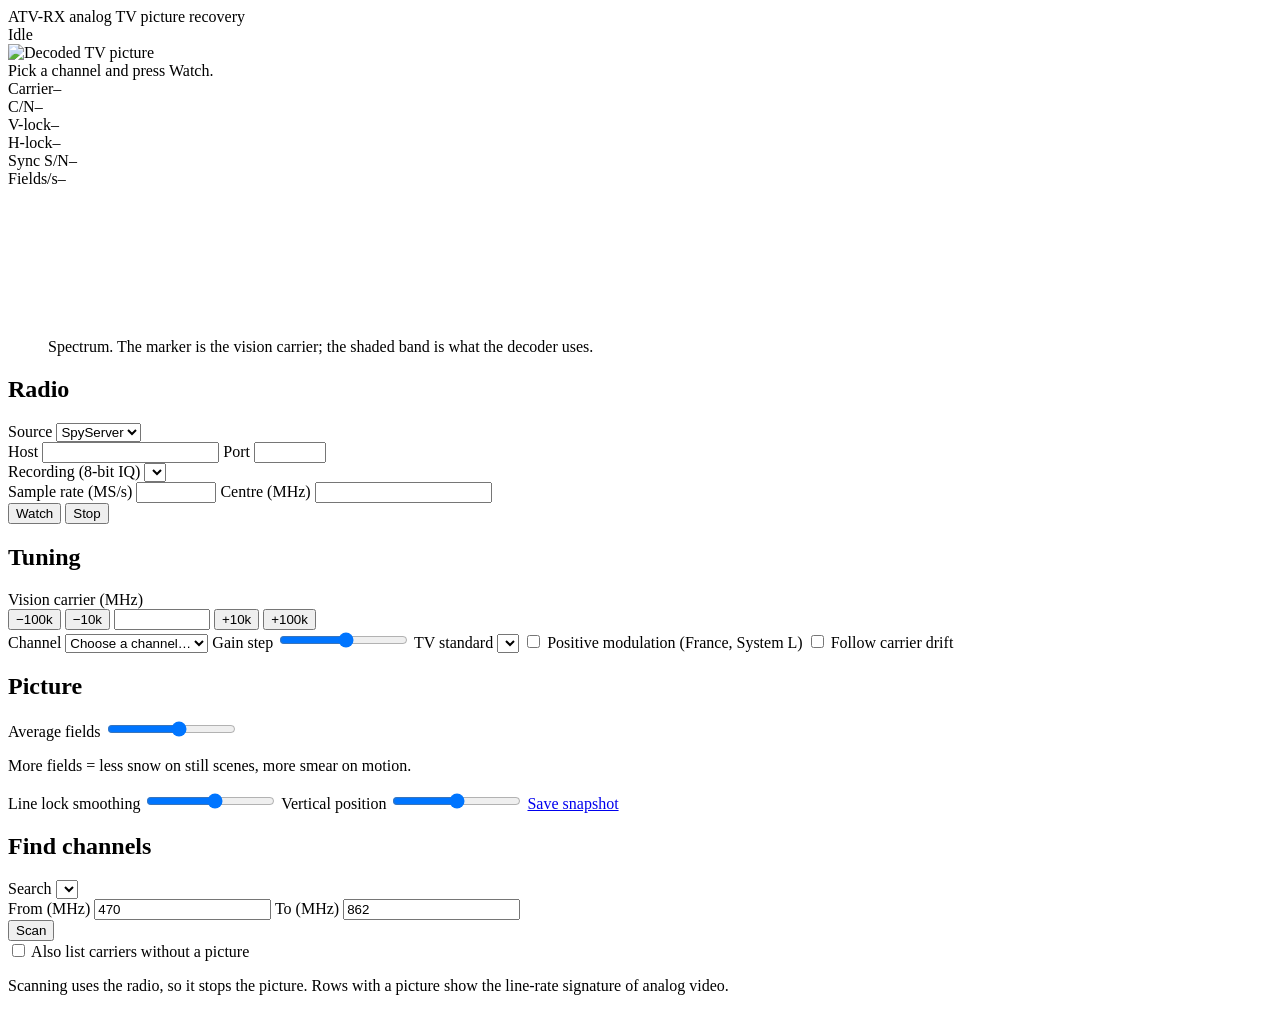
==== atvrx/static/index.html @ e66b1bf8 "ATV-RX: recover analog TV pictures from SpyServer, rtl_tcp or IQ recordings Web app that demodulates" ====
<!doctype html>
<html lang="en">
<head>
<meta charset="utf-8">
<meta name="viewport" content="width=device-width, initial-scale=1">
<title>ATV-RX</title>
<link rel="icon" href="data:image/svg+xml,%3Csvg xmlns='http://www.w3.org/2000/svg' viewBox='0 0 16 16'%3E%3Crect x='1' y='3' width='14' height='10' rx='2' fill='%23c9772b'/%3E%3Crect x='3' y='5' width='10' height='6' fill='%23111'/%3E%3C/svg%3E">
<link rel="stylesheet" href="/static/style.css">
</head>
<body>
<header class="top">
  <div class="brand">
    <span class="name">ATV-RX</span>
    <span class="sub">analog TV picture recovery</span>
  </div>
  <div class="status">
    <span id="pill" class="pill" data-state="idle">Idle</span>
    <span id="device" class="device"></span>
  </div>
</header>

<main class="layout">
  <section class="viewer" aria-label="Picture">
    <div class="screen">
      <img id="picture" alt="Decoded TV picture" width="640" height="480">
      <div id="overlay" class="overlay">Pick a channel and press Watch.</div>
    </div>
    <div class="readouts" aria-label="Signal">
      <div><span class="k">Carrier</span><span id="r-carrier" class="v">–</span></div>
      <div><span class="k">C/N</span><span id="r-cnr" class="v">–</span></div>
      <div><span class="k">V-lock</span><span id="r-vlock" class="v">–</span></div>
      <div><span class="k">H-lock</span><span id="r-hlock" class="v">–</span></div>
      <div><span class="k">Sync S/N</span><span id="r-snr" class="v">–</span></div>
      <div><span class="k">Fields/s</span><span id="r-rate" class="v">–</span></div>
    </div>
    <figure class="spectrum">
      <canvas id="spectrum" height="130" aria-label="Spectrum around the tuned frequency"></canvas>
      <figcaption>Spectrum. The marker is the vision carrier; the shaded band is what the decoder uses.</figcaption>
    </figure>
    <p id="message" class="message" role="status"></p>
  </section>

  <aside class="controls">
    <form id="radio" class="panel" autocomplete="off">
      <h2>Radio</h2>
      <label>Source
        <select id="source" name="source">
          <option value="spyserver">SpyServer</option>
          <option value="rtltcp">rtl_tcp</option>
          <option value="file">Recording</option>
        </select>
      </label>
      <div class="row net">
        <label class="grow">Host <input id="host" name="host" type="text" inputmode="url" spellcheck="false"></label>
        <label class="port">Port <input id="port" name="port" type="number" min="1" max="65535"></label>
      </div>
      <div class="file">
        <label>Recording (8-bit IQ)
          <select id="file" name="file"></select>
        </label>
        <div class="row">
          <label class="grow">Sample rate (MS/s) <input id="file_rate" name="file_rate" type="number" step="0.001" min="0.25" max="20"></label>
          <label class="grow">Centre (MHz) <input id="file_center_mhz" name="file_center_mhz" type="number" step="0.001"></label>
        </div>
      </div>
      <div class="row buttons">
        <button type="submit" id="watch" class="primary">Watch</button>
        <button type="button" id="stop">Stop</button>
      </div>
    </form>

    <section class="panel" aria-labelledby="h-tune">
      <h2 id="h-tune">Tuning</h2>
      <label>Vision carrier (MHz)
        <div class="freq">
          <button type="button" class="nudge" data-step="-0.1" aria-label="Down 100 kHz">−100k</button>
          <button type="button" class="nudge" data-step="-0.01" aria-label="Down 10 kHz">−10k</button>
          <input id="freq_mhz" name="freq_mhz" type="number" step="0.001" min="1" max="6000">
          <button type="button" class="nudge" data-step="0.01" aria-label="Up 10 kHz">+10k</button>
          <button type="button" class="nudge" data-step="0.1" aria-label="Up 100 kHz">+100k</button>
        </div>
      </label>
      <label>Channel
        <select id="channel"><option value="">Choose a channel…</option></select>
      </label>
      <label>Gain step <output id="gain-out" for="gain"></output>
        <input id="gain" name="gain" type="range" min="0" max="29" step="1">
      </label>
      <label>TV standard
        <select id="standard" name="standard"></select>
      </label>
      <label class="check"><input id="positive" name="positive" type="checkbox"> Positive modulation (France, System L)</label>
      <label class="check"><input id="afc" name="afc" type="checkbox"> Follow carrier drift</label>
    </section>

    <section class="panel" aria-labelledby="h-pic">
      <h2 id="h-pic">Picture</h2>
      <label>Average fields <output id="average-out" for="average"></output>
        <input id="average" name="average" type="range" min="1" max="8" step="1">
      </label>
      <p class="hint">More fields = less snow on still scenes, more smear on motion.</p>
      <label>Line lock smoothing <output id="h_smooth-out" for="h_smooth"></output>
        <input id="h_smooth" name="h_smooth" type="range" min="1" max="31" step="2">
      </label>
      <label>Vertical position <output id="v_shift-out" for="v_shift"></output>
        <input id="v_shift" name="v_shift" type="range" min="-20" max="20" step="1">
      </label>
      <a id="snapshot" class="button" href="/api/snapshot.png" download="atvrx-snapshot.png">Save snapshot</a>
    </section>

    <section class="panel" aria-labelledby="h-scan">
      <h2 id="h-scan">Find channels</h2>
      <label>Search
        <select id="plan"></select>
      </label>
      <div class="row range">
        <label class="grow">From (MHz) <input id="start_mhz" type="number" step="1" value="470"></label>
        <label class="grow">To (MHz) <input id="stop_mhz" type="number" step="1" value="862"></label>
      </div>
      <div class="row buttons">
        <button type="button" id="scan" class="primary">Scan</button>
      </div>
      <progress id="scan-progress" max="1" value="0" hidden></progress>
      <label class="check"><input id="show-all" type="checkbox"> Also list carriers without a picture</label>
      <div class="table-wrap">
        <table id="results" hidden>
          <thead><tr><th>Ch</th><th>MHz</th><th>Level</th><th>Lines</th><th></th></tr></thead>
          <tbody></tbody>
        </table>
      </div>
      <p class="hint">Scanning uses the radio, so it stops the picture. Rows with a picture show the line-rate signature of analog video.</p>
    </section>
  </aside>
</main>
<script src="/static/app.js"></script>
</body>
</html>
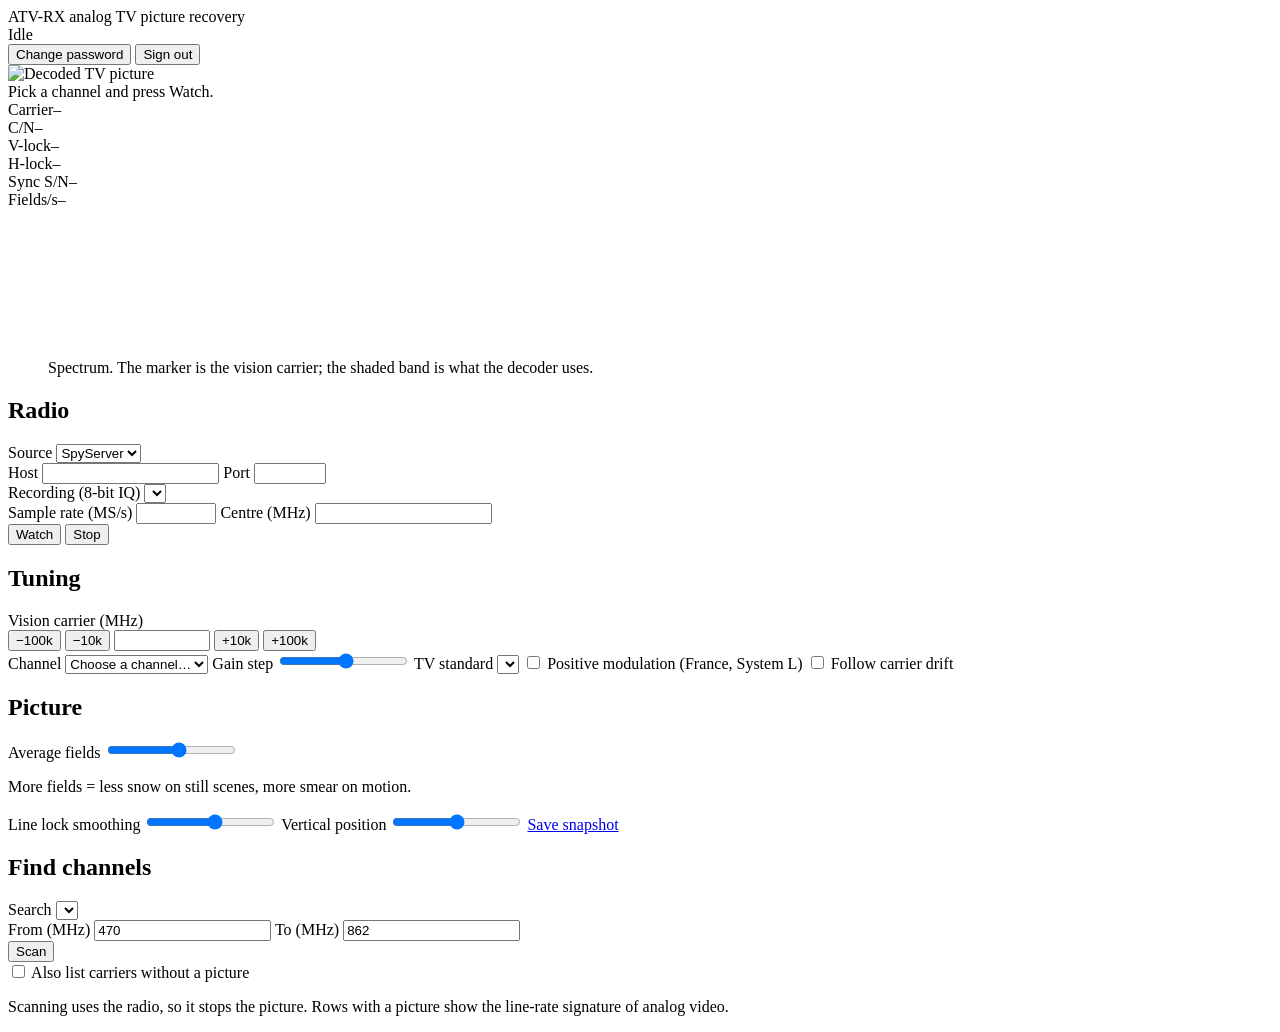
==== commit 04e7ff30: "Add sign-in with username and password Accounts live in /data/users.json as scrypt hashes and are ma" ====
--- a/atvrx/static/index.html
+++ b/atvrx/static/index.html
@@ -17,7 +17,27 @@
     <span id="pill" class="pill" data-state="idle">Idle</span>
     <span id="device" class="device"></span>
   </div>
+  <div class="account">
+    <span id="who" class="who"></span>
+    <button type="button" id="pw-open">Change password</button>
+    <button type="button" id="logout">Sign out</button>
+  </div>
 </header>
+
+<dialog id="pw-dialog" aria-labelledby="pw-title">
+  <form id="pw-form" class="panel">
+    <h2 id="pw-title">Change password</h2>
+    <label>Current password <input id="pw-current" type="password" autocomplete="current-password" required maxlength="1024"></label>
+    <label>New password <input id="pw-new" type="password" autocomplete="new-password" minlength="10" required maxlength="256"></label>
+    <label>Repeat new password <input id="pw-repeat" type="password" autocomplete="new-password" minlength="10" required maxlength="256"></label>
+    <p class="hint">At least 10 characters. Other devices signed in to this account are signed out.</p>
+    <p id="pw-error" class="message error" role="alert"></p>
+    <div class="row buttons">
+      <button type="button" id="pw-cancel">Cancel</button>
+      <button type="submit" class="primary">Change password</button>
+    </div>
+  </form>
+</dialog>
 
 <main class="layout">
   <section class="viewer" aria-label="Picture">
